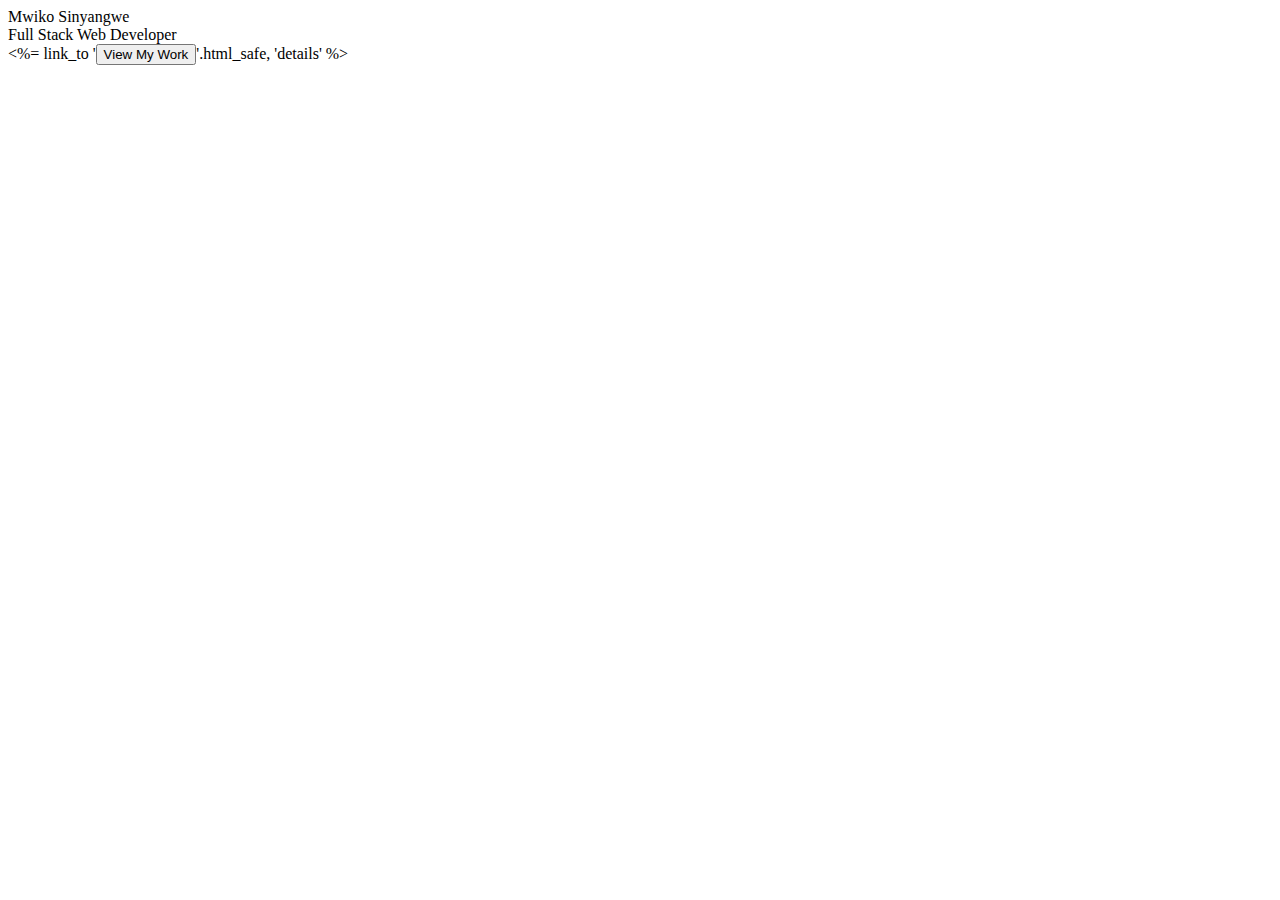
==== index.html @ 3897d50c "first commit" ====
<!DOCTYPE html>
<html>
  <head>
    <title>Portfolio</title>
    <meta name="viewport" content="width=device-width,initial-scale=1">
    
  </head>

  <body>

    <div id="home">
        <div id="home__card">
            <div id="name">Mwiko Sinyangwe</div>
            <div id="job__title">Full Stack Web Developer </div>
        
           <%= link_to '<button id=btn__btn type="button">View My Work</button>'.html_safe, 'details' %>
        </div>

    
  </body>
</html>
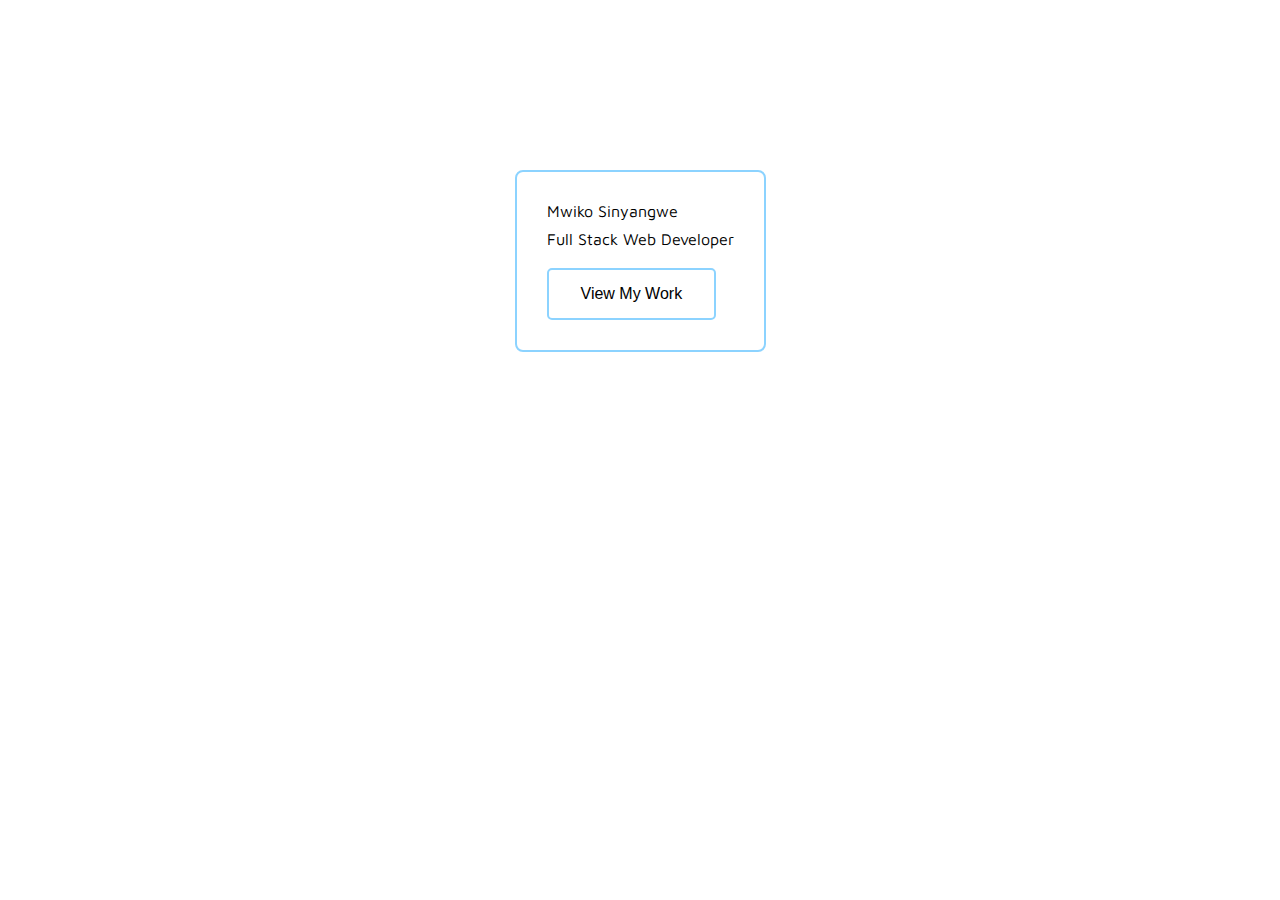
==== commit 0c25612e: "second commit" ====
--- a/index.html
+++ b/index.html
@@ -3,6 +3,9 @@
   <head>
     <title>Portfolio</title>
     <meta name="viewport" content="width=device-width,initial-scale=1">
+    <link rel="stylesheet" href="style.css" />
+    <script src="script.js" defer></script>
+
     
   </head>
 
@@ -12,8 +15,8 @@
         <div id="home__card">
             <div id="name">Mwiko Sinyangwe</div>
             <div id="job__title">Full Stack Web Developer </div>
-        
-           <%= link_to '<button id=btn__btn type="button">View My Work</button>'.html_safe, 'details' %>
+        <a href="details.html"><button id=btn__btn type="button">View My Work</button></a>
+           
         </div>
 
     
--- a/style.css
+++ b/style.css
@@ -0,0 +1,191 @@
+
+@import url("https://fonts.googleapis.com/css?family=Maven+Pro:400,700");
+body {
+  font-family: "Maven Pro", sans-serif;
+
+}
+* {
+  margin: 0px;
+  padding: 0px;
+}
+.body {
+  background-color: var(--secondColor);
+  color: var(--firstColor);
+  
+}
+:root{
+  
+	--firstColor:#8cd3ff;
+	--secondColor:#c7e1e6;
+
+	--thirdColor:#fff;
+
+	--fourthColor:#5b5b5b;
+	--fifthColor:#0f90aa;
+
+	--sixthColor:blue;
+  --normalColor:#000;
+
+	
+
+}
+
+#navbar {
+    
+    width: 100%;
+    display: flex;
+    justify-content: space-around;
+    align-items: center;
+    padding: 40px 10px;
+    font-size: 19px;
+    transition: 1s;
+    margin: 0px 5px 10px 5px;
+    
+}
+#theme-options-wrapper{
+  display: flex;
+}
+.theme-dot{
+	height: 30px;
+	width: 30px;
+	background-color: black;
+	border-radius: 50%;
+
+	margin: 5px;
+	border:2px solid var(--themeDotBorder);
+
+	-webkit-box-shadow: -1px 1px 3px -1px rgba(0,0,0,0.75);
+	-moz-box-shadow: -1px 1px 3px -1px rgba(0,0,0,0.75);
+	box-shadow: -1px 1px 3px -1px rgba(0,0,0,0.75);
+
+	cursor: pointer;
+}
+
+
+.theme-dot:hover{
+	border-width: 5px;
+}
+
+
+#light-mode{
+	background-color: #fff;
+}
+
+#blue-mode{
+	background-color: black;
+}
+
+.navbar {
+    background-color: var(--thirdColor);
+}
+
+.heading {
+    padding: 10px;
+    display: flex;
+    justify-content: center;
+    color:  var(--thirdColor);
+    background-color: var(--secondColor);
+  }
+
+  #home {
+    padding: 10px;
+    display: flex;
+    justify-content: center;
+    align-items: center;
+    
+  
+    
+    
+  }
+  #body{
+    background-color: 404040;
+  }
+#home__card{
+  border: 2px solid var(--firstColor);
+  border-radius: 8px;
+  position: center;
+  padding: 20px;
+  margin: 160px;
+}
+#name{
+
+  margin: 10px;
+}
+#job__title{
+  
+  margin: 10px;
+}
+#btn__btn{
+  
+  margin: 10px;
+  padding: 15px 32px;
+  border:2px solid var(--firstColor);
+  background-color: #fff;
+  text-align: center;
+  text-decoration: none;
+  display: inline-block;
+  font-size: 16px;
+  border-radius: 5px;
+}
+
+
+ul li {
+  list-style: none;
+}
+
+#navbar a {
+  font-weight: normal;
+  text-decoration: none !important;
+  transition: all 0.9s ease;
+  color: var(--firstColor);
+}
+#navbar a:hover {
+  color: var(--sixthColor) !important;
+}
+p {
+  font-size: 18px;
+  font-weight: 300;
+  line-height: 1.5;
+  color: var(--fourthColor);
+}
+
+#main__box{
+  background-color: var(--thirdColor);
+  color: var(--firstColor);
+  display: flex;
+  border: 2px solid var(--thirdColor);
+  border-radius: 10px;
+  margin: 25px;
+  padding: 20px;
+  
+}
+#cv__box{
+  background-color: var(--thirdColor);
+  color: var(--firstColor);
+  
+  border: 2px solid var(--thirdColor);
+  border-radius: 10px;
+  margin: 25px;
+  padding: 20px;
+
+}
+#cv__heading{
+  margin: 10px;
+  padding: 10px;
+}
+li {
+  margin: 10px;
+  padding: 2px;
+  color: var(--normalColor)
+}
+#left__box{
+  margin: 5px;
+  text-emphasis-color: var(--firstColor);
+  padding: 5px;
+  color: var(--firstColor);
+}
+#right__box{
+  margin: 5px;
+  padding: 5px;
+  color: var(--firstColor);
+}